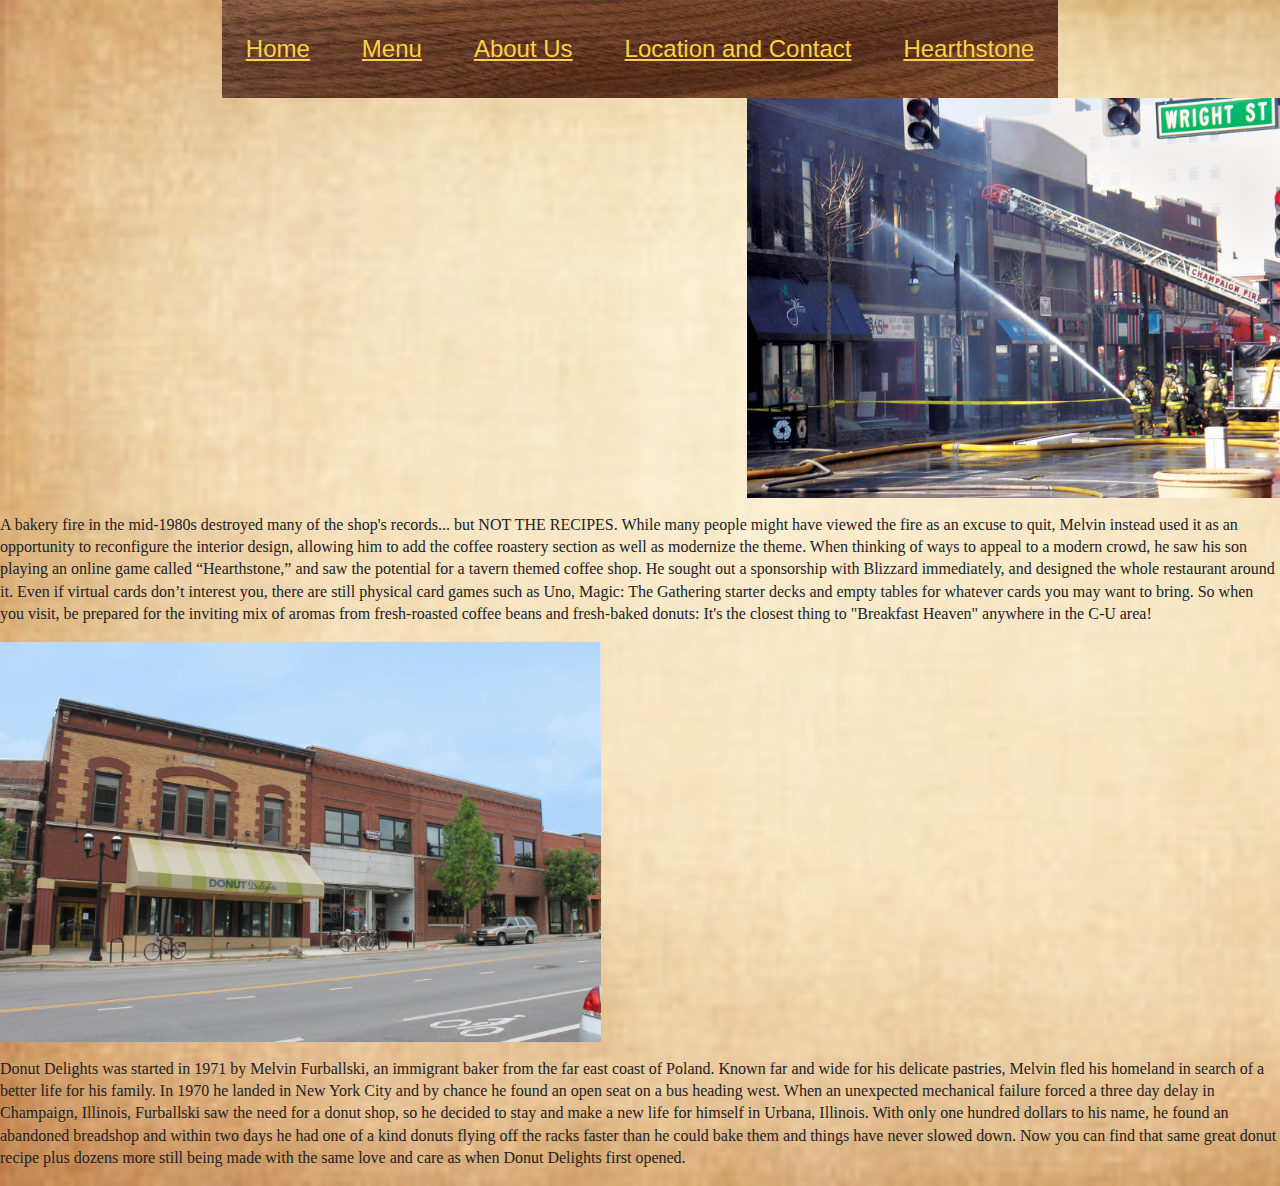
==== about.html @ d9a87c44 "Other html pages." ====
<!doctype html>
<html class="no-js" lang="">

<head>
  <meta charset="utf-8">
  <meta http-equiv="x-ua-compatible" content="ie=edge">
  <title></title>
  <meta name="description" content="">
  <meta name="viewport" content="width=device-width, initial-scale=1, shrink-to-fit=no">

  <link rel="manifest" href="site.webmanifest">
  <link rel="apple-touch-icon" href="icon.png">
  <!-- Place favicon.ico in the root directory -->

  <link rel="stylesheet" href="css/normalize.css">
  <link rel="stylesheet" href="css/main.css">
</head>


<body id="body">
  <!--[if lte IE 9]>
    <p class="browserupgrade">You are using an <strong>outdated</strong> browser. Please <a href="https://browsehappy.com/">upgrade your browser</a> to improve your experience and security.</p>
  <![endif]-->

  <!-- Add your site or application content here -->
  
  
<!--  <p>Hello world! This is HTML5 Boilerplate.</p>-->
  <script src="js/vendor/modernizr-3.6.0.min.js"></script>
  <script src="https://code.jquery.com/jquery-3.3.1.min.js" integrity="sha256-FgpCb/KJQlLNfOu91ta32o/NMZxltwRo8QtmkMRdAu8=" crossorigin="anonymous"></script>
  <script>window.jQuery || document.write('<script src="js/vendor/jquery-3.3.1.min.js"><\/script>')</script>
  <script src="js/plugins.js"></script>
  <script src="js/main.js"></script>
<div class="header_row"><header class=header>
  
  <nav id="nav_menu_not_index">
      <ul>
          <li><a href="index.html">Home</a></li>
          <li><a href="menu.html">Menu</a></li>    
          <li><a href="about.html">About Us</a></li>
          <li><a href="location.html">Location and Contact</a></li>
          <li><a href="hearthstone.html">Hearthstone</a></li>
      </ul>
  </nav>
</header></div>
<div id="left_column"><img src="img/bakeryFire.jpg" alt="bakeryfire" height=400>
    <p>A bakery fire in the mid-1980s destroyed many of the shop's records... but NOT THE RECIPES. While many people might have viewed the fire as an excuse to quit, Melvin instead used it as an opportunity to reconfigure the interior design, allowing him to add the coffee roastery section as well as modernize the theme. When thinking of ways to appeal to a modern crowd, he saw his son playing an online game called “Hearthstone,” and saw the potential for a tavern themed coffee shop. He sought out a sponsorship with Blizzard immediately, and designed the whole restaurant around it. Even if virtual cards don’t interest you, there are still physical card games such as Uno, Magic: The Gathering starter decks and empty tables for whatever cards you may want to bring. So when you visit, be prepared for the inviting mix of aromas from fresh-roasted coffee beans and fresh-baked donuts: It's the closest thing to "Breakfast Heaven" anywhere in the C-U area!</p></div>
<div id="right_column"><img src="img/donutDelightsStoreFront1.1.jpg" alt="bakery" height="400">
    <p>Donut Delights was started in 1971 by Melvin Furballski, an immigrant baker from the far east coast of Poland. Known far and wide for his delicate pastries, Melvin fled his homeland in search of a better life for his family. In 1970 he landed in New York City and by chance he found an open seat on a bus heading west. When an unexpected mechanical failure forced a three day delay in Champaign, Illinois, Furballski saw the need for a donut shop, so he decided to stay and make a new life for himself in Urbana, Illinois. With only one hundred dollars to his name, he found an abandoned breadshop and within two days he had one of a kind donuts flying off the racks faster than he could bake them and things have never slowed down. Now you can find that same great donut recipe plus dozens more still being made with the same love and care as when Donut Delights first opened.</p></div>
  <!-- Google Analytics: change UA-XXXXX-Y to be your site's ID. -->
  <script>
    window.ga = function () { ga.q.push(arguments) }; ga.q = []; ga.l = +new Date;
    ga('create', 'UA-130454411-1', 'auto'); ga('send', 'pageview')
  </script>
  <script src="https://www.google-analytics.com/analytics.js" async defer></script>
</body>

</html>
---- css/main.css ----
/*! HTML5 Boilerplate v6.1.0 | MIT License | https://html5boilerplate.com/ */

/*
 * What follows is the result of much research on cross-browser styling.
 * Credit left inline and big thanks to Nicolas Gallagher, Jonathan Neal,
 * Kroc Camen, and the H5BP dev community and team.
 */

/* ==========================================================================
   Base styles: opinionated defaults
   ========================================================================== */

html {
    color: #222;
    font-size: 1em;
    line-height: 1.4;
}

/*
 * Remove text-shadow in selection highlight:
 * https://twitter.com/miketaylr/status/12228805301
 *
 * Vendor-prefixed and regular ::selection selectors cannot be combined:
 * https://stackoverflow.com/a/16982510/7133471
 *
 * Customize the background color to match your design.
 */

::-moz-selection {
    background: #b3d4fc;
    text-shadow: none;
}

::selection {
    background: #b3d4fc;
    text-shadow: none;
}

/*
 * A better looking default horizontal rule
 */

hr {
    display: block;
    height: 1px;
    border: 0;
    border-top: 1px solid #ccc;
    margin: 1em 0;
    padding: 0;
}

/*
 * Remove the gap between audio, canvas, iframes,
 * images, videos and the bottom of their containers:
 * https://github.com/h5bp/html5-boilerplate/issues/440
 */

audio,
canvas,
iframe,
img,
svg,
video {
    vertical-align: middle;
}

/*
 * Remove default fieldset styles.
 */

fieldset {
    border: 0;
    margin: 0;
    padding: 0;
}

/*
 * Allow only vertical resizing of textareas.
 */

textarea {
    resize: vertical;
}

/* ==========================================================================
   Browser Upgrade Prompt
   ========================================================================== */

.browserupgrade {
    margin: 0.2em 0;
    background: #ccc;
    color: #000;
    padding: 0.2em 0;
}

/* ==========================================================================
   Author's custom styles
   ========================================================================== */
.header {
/*    height: auto;*/
    height: 5%;
    display: flex;
/*    justify-content: space-around;*/
    flex-direction: row;
/*    list-style-type: none;*/
    align-items: center;
}
#dd_logo {
    flex-basis: 10%;
    order: 1;
}
#nav_menu{
    background-image: url(../img/nav_menu_background.jpg);
    order: 2;
    flex-basis: auto;
    margin-left: auto;
    margin-right: auto;
}
#hs_logo {
    flex-basis: auto;
    order: 3;
}
#nav_menu ul {
    list-style-type: none;
    padding: 1em 0;         
    text-align: left;}
#nav_menu ul li {
    display: inline;
    padding: 0 1.5em;}
#nav_menu ul li a {
    font-weight: bold;
/*    font-size: 10%;*/
    color: rgb(252,209,68);}

#body{
    background-color: tan;
    background-image: url(../img/paper_background.jpg);
    background-repeat:no-repeat;
    background-size: cover;
}
#breakfast{
    text-align: center;
}
#gallery1 {
    height: 10%;
    width: 10%;
}

#gallery2 {
    height: 10%;
    width: 10%;
}

#gallery3{
    height: 10%;
    width: 10%;
}
#nav_menu_not_index{
    background-image: url(../img/nav_menu_background.jpg);
    order: 2;
    flex-basis: auto;
    height: 9%;
    margin-left: auto;
    margin-right: auto;
}
#nav_menu_not_index ul {
    list-style-type: none;
    padding: 1em 0;         
    text-align: center;}
#nav_menu_not_index ul li {
    display: inline;
    padding: 0 1.5em;}
#nav_menu_not_index ul li a {
/*    font-weight: bold;*/
    font-size: 150%;
    font-family: arial, Times, serif;
    color: rgb(252,209,68); }
#iframe {
    display: flex;
}
#right_column {
    display: flex;
    flex-direction: column;
    align-items: flex-start;
}
#left_column {
    display: flex;
    flex-direction: column;
    align-items: flex-end;
}






/* ==========================================================================
   Helper classes
   ========================================================================== 

/*
 * Hide visually and from screen readers
 */

.hidden {
    display: none !important;
}

/*
 * Hide only visually, but have it available for screen readers:
 * https://snook.ca/archives/html_and_css/hiding-content-for-accessibility
 *
 * 1. For long content, line feeds are not interpreted as spaces and small width
 *    causes content to wrap 1 word per line:
 *    https://medium.com/@jessebeach/beware-smushed-off-screen-accessible-text-5952a4c2cbfe
 */

.visuallyhidden {
    border: 0;
    clip: rect(0 0 0 0);
    height: 1px;
    margin: -1px;
    overflow: hidden;
    padding: 0;
    position: absolute;
    width: 1px;
    white-space: nowrap; /* 1 */
}

/*
 * Extends the .visuallyhidden class to allow the element
 * to be focusable when navigated to via the keyboard:
 * https://www.drupal.org/node/897638
 */

.visuallyhidden.focusable:active,
.visuallyhidden.focusable:focus {
    clip: auto;
    height: auto;
    margin: 0;
    overflow: visible;
    position: static;
    width: auto;
    white-space: inherit;
}

/*
 * Hide visually and from screen readers, but maintain layout
 */

.invisible {
    visibility: hidden;
}

/*
 * Clearfix: contain floats
 *
 * For modern browsers
 * 1. The space content is one way to avoid an Opera bug when the
 *    `contenteditable` attribute is included anywhere else in the document.
 *    Otherwise it causes space to appear at the top and bottom of elements
 *    that receive the `clearfix` class.
 * 2. The use of `table` rather than `block` is only necessary if using
 *    `:before` to contain the top-margins of child elements.
 */

.clearfix:before,
.clearfix:after {
    content: " "; /* 1 */
    display: table; /* 2 */
}

.clearfix:after {
    clear: both;
}

/* ==========================================================================
   EXAMPLE Media Queries for Responsive Design.
   These examples override the primary ('mobile first') styles.
   Modify as content requires.
   ========================================================================== */

@media only screen and (min-width: 35em) {
    /* Style adjustments for viewports that meet the condition */
}

@media print,
       (-webkit-min-device-pixel-ratio: 1.25),
       (min-resolution: 1.25dppx),
       (min-resolution: 120dpi) {
    /* Style adjustments for high resolution devices */
}

/* ==========================================================================
   Print styles.
   Inlined to avoid the additional HTTP request:
   https://www.phpied.com/delay-loading-your-print-css/
   ========================================================================== */

@media print {
    *,
    *:before,
    *:after {
        background: transparent !important;
        color: #000 !important; /* Black prints faster */
        -webkit-box-shadow: none !important;
        box-shadow: none !important;
        text-shadow: none !important;
    }

    a,
    a:visited {
        text-decoration: underline;
    }

    a[href]:after {
        content: " (" attr(href) ")";
    }

    abbr[title]:after {
        content: " (" attr(title) ")";
    }

    /*
     * Don't show links that are fragment identifiers,
     * or use the `javascript:` pseudo protocol
     */

    a[href^="#"]:after,
    a[href^="javascript:"]:after {
        content: "";
    }

    pre {
        white-space: pre-wrap !important;
    }
    pre,
    blockquote {
        border: 1px solid #999;
        page-break-inside: avoid;
    }

    /*
     * Printing Tables:
     * http://css-discuss.incutio.com/wiki/Printing_Tables
     */

    thead {
        display: table-header-group;
    }

    tr,
    img {
        page-break-inside: avoid;
    }

    p,
    h2,
    h3 {
        orphans: 3;
        widows: 3;
    }

    h2,
    h3 {
        page-break-after: avoid;
    }
}
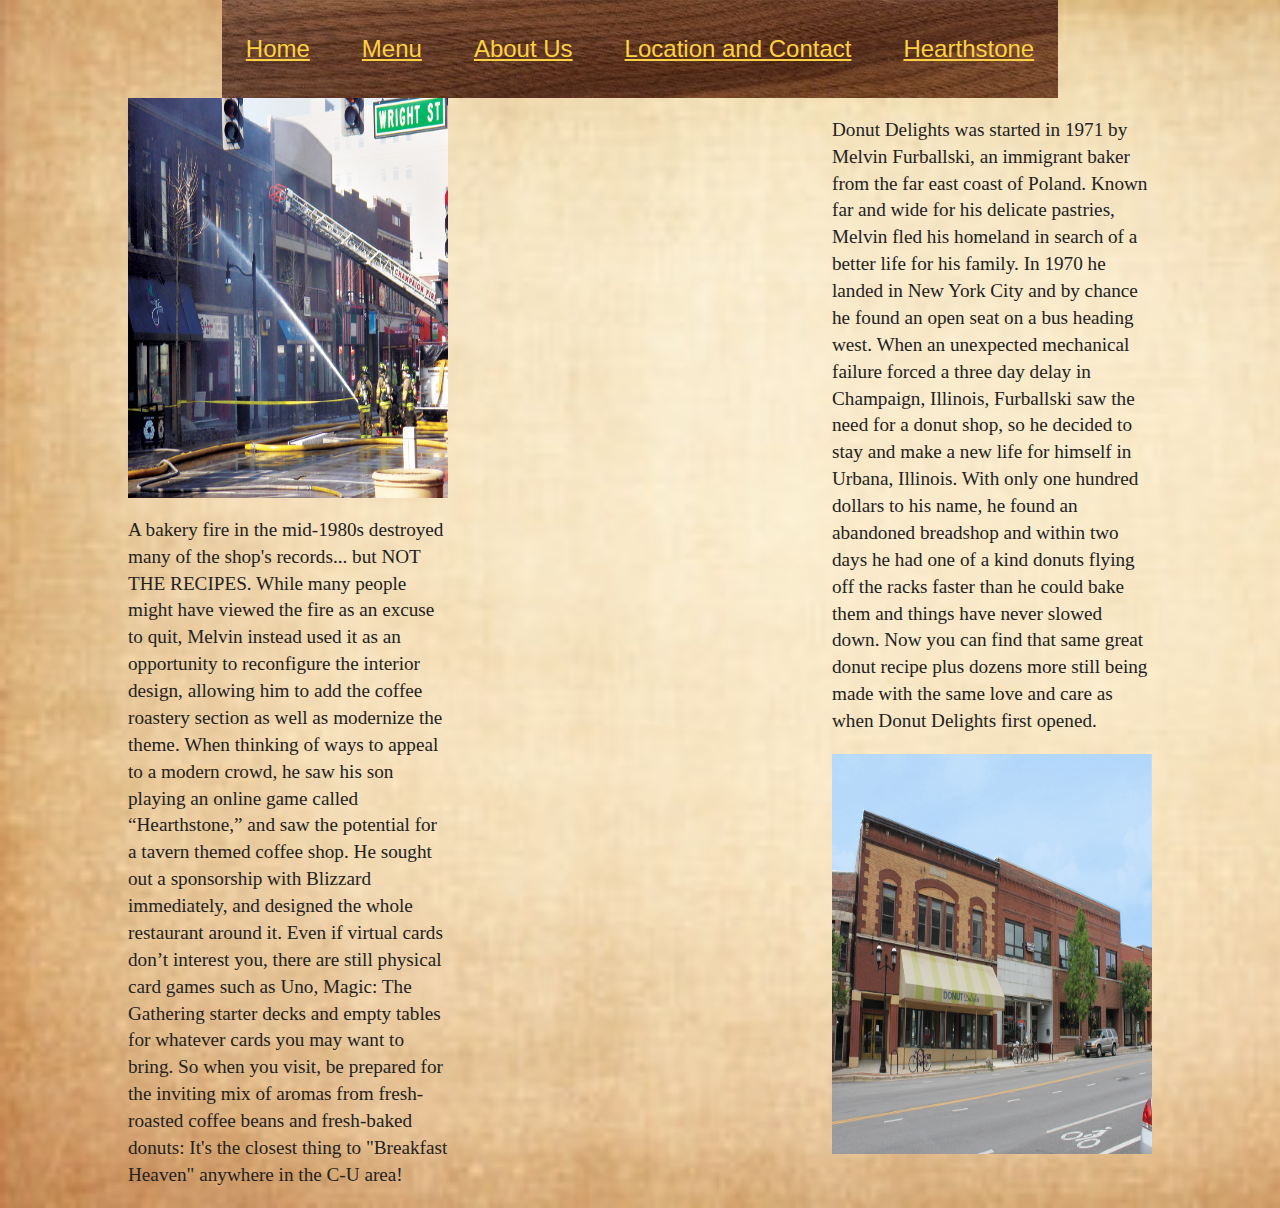
==== commit 2ab494bb: "Add files via upload" ====
--- a/about.html
+++ b/about.html
@@ -39,14 +39,14 @@
           <li><a href="menu.html">Menu</a></li>    
           <li><a href="about.html">About Us</a></li>
           <li><a href="location.html">Location and Contact</a></li>
-          <li><a href="hearthstone.html">Hearthstone</a></li>
+          <li><a href="https://playhearthstone.com/en-us" target="_blank">Hearthstone</a></li>
       </ul>
   </nav>
 </header></div>
-<div id="left_column"><img src="img/bakeryFire.jpg" alt="bakeryfire" height=400>
+<div id="left_column_about"><img src="img/bakeryFire.jpg" alt="bakeryfire" height=400>
     <p>A bakery fire in the mid-1980s destroyed many of the shop's records... but NOT THE RECIPES. While many people might have viewed the fire as an excuse to quit, Melvin instead used it as an opportunity to reconfigure the interior design, allowing him to add the coffee roastery section as well as modernize the theme. When thinking of ways to appeal to a modern crowd, he saw his son playing an online game called “Hearthstone,” and saw the potential for a tavern themed coffee shop. He sought out a sponsorship with Blizzard immediately, and designed the whole restaurant around it. Even if virtual cards don’t interest you, there are still physical card games such as Uno, Magic: The Gathering starter decks and empty tables for whatever cards you may want to bring. So when you visit, be prepared for the inviting mix of aromas from fresh-roasted coffee beans and fresh-baked donuts: It's the closest thing to "Breakfast Heaven" anywhere in the C-U area!</p></div>
-<div id="right_column"><img src="img/donutDelightsStoreFront1.1.jpg" alt="bakery" height="400">
-    <p>Donut Delights was started in 1971 by Melvin Furballski, an immigrant baker from the far east coast of Poland. Known far and wide for his delicate pastries, Melvin fled his homeland in search of a better life for his family. In 1970 he landed in New York City and by chance he found an open seat on a bus heading west. When an unexpected mechanical failure forced a three day delay in Champaign, Illinois, Furballski saw the need for a donut shop, so he decided to stay and make a new life for himself in Urbana, Illinois. With only one hundred dollars to his name, he found an abandoned breadshop and within two days he had one of a kind donuts flying off the racks faster than he could bake them and things have never slowed down. Now you can find that same great donut recipe plus dozens more still being made with the same love and care as when Donut Delights first opened.</p></div>
+<div id="right_column_about"><img  id="storefront" src="img/donutDelightsStoreFront1.1.jpg" alt="bakery" height="400">
+    <p id="origin_paragraph">Donut Delights was started in 1971 by Melvin Furballski, an immigrant baker from the far east coast of Poland. Known far and wide for his delicate pastries, Melvin fled his homeland in search of a better life for his family. In 1970 he landed in New York City and by chance he found an open seat on a bus heading west. When an unexpected mechanical failure forced a three day delay in Champaign, Illinois, Furballski saw the need for a donut shop, so he decided to stay and make a new life for himself in Urbana, Illinois. With only one hundred dollars to his name, he found an abandoned breadshop and within two days he had one of a kind donuts flying off the racks faster than he could bake them and things have never slowed down. Now you can find that same great donut recipe plus dozens more still being made with the same love and care as when Donut Delights first opened.</p></div>
   <!-- Google Analytics: change UA-XXXXX-Y to be your site's ID. -->
   <script>
     window.ga = function () { ga.q.push(arguments) }; ga.q = []; ga.l = +new Date;
--- a/css/main.css
+++ b/css/main.css
@@ -113,8 +113,12 @@
     background-image: url(../img/nav_menu_background.jpg);
     order: 2;
     flex-basis: auto;
+    flex-wrap: nowrap;
     margin-left: auto;
     margin-right: auto;
+    font-size: 150%;
+    align-items: flex-start;
+    
 }
 #hs_logo {
     flex-basis: auto;
@@ -122,8 +126,10 @@
 }
 #nav_menu ul {
     list-style-type: none;
-    padding: 1em 0;         
-    text-align: left;}
+    padding: 0 0 10%;         
+    text-align: center;
+    
+}
 #nav_menu ul li {
     display: inline;
     padding: 0 1.5em;}
@@ -140,25 +146,23 @@
 }
 #breakfast{
     text-align: center;
-}
-#gallery1 {
-    height: 10%;
-    width: 10%;
-}
-
-#gallery2 {
-    height: 10%;
-    width: 10%;
-}
-
-#gallery3{
-    height: 10%;
-    width: 10%;
+    font-size: 125%
+}
+#middle_row {
+    display: flex;
+}
+.cycle-slideshow {
+    font-size: 110%;
+    text-align: center;
+    flex-basis: 125%;
+    width: 25%;
+    padding: 0% 5% 0% 0;
+}
+.twitter-timeline {
+    flex-basis: 50%;
 }
 #nav_menu_not_index{
     background-image: url(../img/nav_menu_background.jpg);
-    order: 2;
-    flex-basis: auto;
     height: 9%;
     margin-left: auto;
     margin-right: auto;
@@ -175,25 +179,100 @@
     font-size: 150%;
     font-family: arial, Times, serif;
     color: rgb(252,209,68); }
-#iframe {
-    display: flex;
-}
-#right_column {
-    display: flex;
-    flex-direction: column;
-    align-items: flex-start;
-}
-#left_column {
-    display: flex;
-    flex-direction: column;
-    align-items: flex-end;
-}
-
-
-
-
-
-
+/*
+
+*/
+#right_column_location {
+    padding: 1% 5% 0 0%;
+    float: right;
+    display: flex;
+    flex-direction: column;
+    font-size: 135%
+}
+#left_column_location {
+    padding: 1% 0 0 5%;
+    float: left;
+    display: flex;
+    flex-direction: column;
+    width: 25%;
+    font-size: 175%;
+/*    text-align: center;*/
+}
+#right_column_about {
+    font-size: 120%;
+    float: right;
+    padding: 0 10% 0 0;
+    width: 25%;
+    display: flex;
+    flex-direction: column;
+/*    align-items: flex-start;*/
+}
+#left_column_about {
+/*    padding: 0 0.5% 0 72%;*/
+    padding-left: 10%;
+    font-size: 120%;
+    float: left;
+    width: 25%;
+    display: flex;
+    flex-direction: column;
+/*    align-items: flex-start;*/
+    text-align: left;
+}
+#storefront {
+    order: 1;
+}
+.google-maps {
+        position: relative;
+        padding-bottom: 75%;
+        height: 0;
+        overflow: hidden;
+ }
+.google-maps iframe {
+    position: absolute;
+    top: 0;
+    left: 0;
+    width: 100% !important;
+    height: 100% !important;
+}
+
+#email_entry {
+    padding-bottom: 10%;
+}
+#review_entry {
+    padding-bottom: 10%;
+}
+#antonidas_div {
+    display: flex;
+    flex-direction: column;
+    float: left;
+    width: 20%;
+    text-align: center;
+    padding: 1% 1%;
+}
+.menu_headers {
+    color: #5b0f00;
+}
+#menu_column {
+    display: flex;
+    flex-direction: column;
+    width: 35%;
+    float: left;
+    padding: 1% 5% 0 1%;
+}
+#topsellers_column {
+    display: flex;
+    flex-direction: column;
+/*    float: right;*/
+    width: 10%;
+}
+.center {
+    padding: 5%;
+}
+#index_paragraph {
+    font-size: 150%;
+    padding-right: 5%;
+    padding-left: 5%;
+}
 /* ==========================================================================
    Helper classes
    ========================================================================== 
